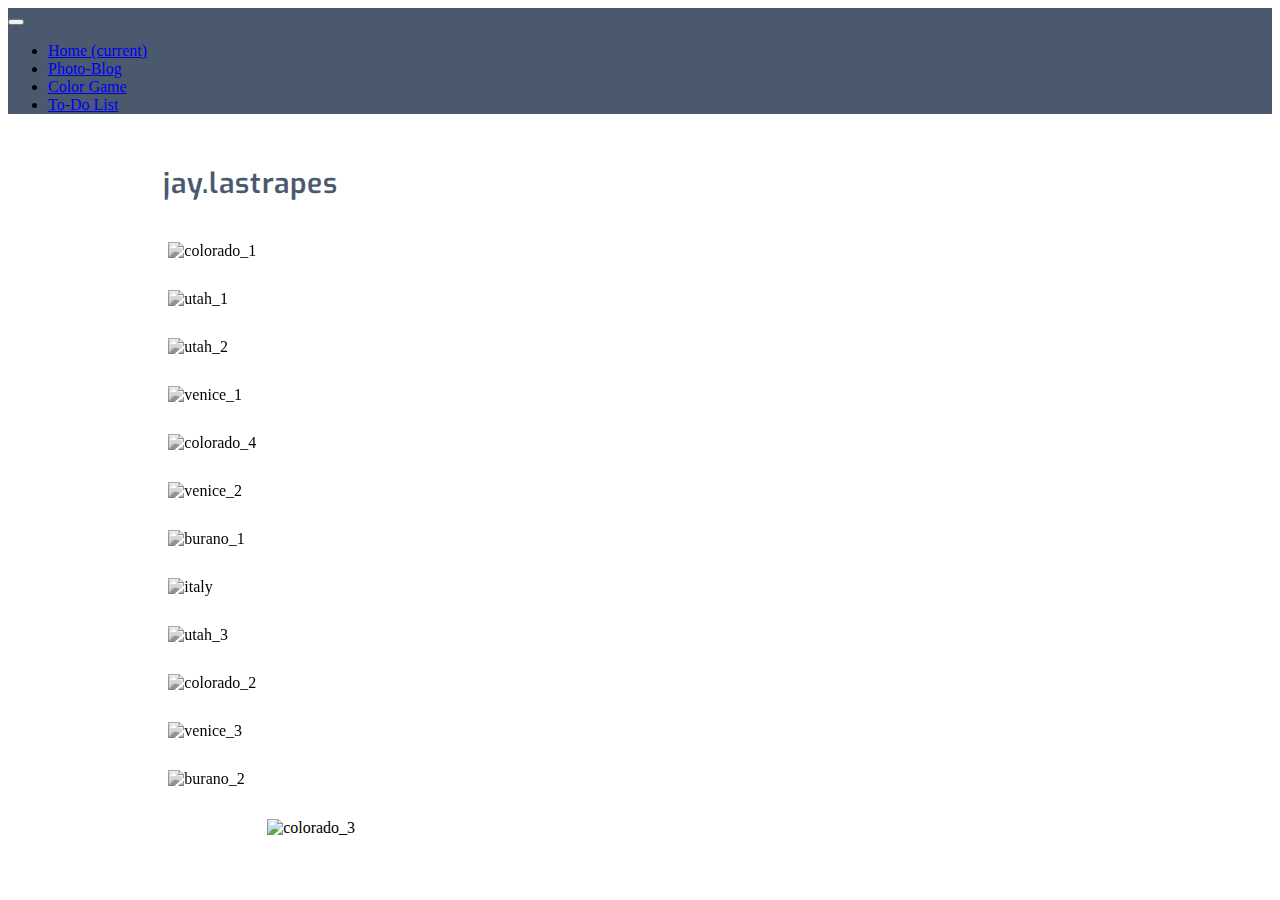
==== index.html @ 01e43e7c "initial commit after changing from main website to photoblog only" ====
<!DOCTYPE html>
<html lang="en">
<head>
	<meta charset="UTF-8">
	<meta name="viewport" content="width=device-width, initial-scale=1.0">
	<meta http-equiv="X-UA-Compatible" content="ie=edge">
	<title>Jay Lastrapes - RAVenture/Italy 2017</title>

	<link href="https://fonts.googleapis.com/css?family=Exo:400,600" rel="stylesheet"> 
	<link rel="stylesheet" href="assets/bootstrap-4.2.1/css/bootstrap.min.css">	
	<link rel="stylesheet" href="assets/css/styles.css">
  <script type='text/javascript' src='assets/js/lib/jquery-3.3.1.min.js'></script>
</head>


<body>
	<div id="blurredBG">

		<nav class="navbar navbar-expand-lg navbar-dark bg-dark">
			<a class="navbar-brand" href="#"> </a>
			<button class="navbar-toggler" type="button" data-toggle="collapse" data-target="#navbarSupportedContent" aria-controls="navbarSupportedContent" aria-expanded="false" aria-label="Toggle navigation">
				<span class="navbar-toggler-icon"></span>
			</button>
			<div class="collapse navbar-collapse" id="navbarSupportedContent">
				<ul class="navbar-nav mr-auto">
					<li class="nav-item active mx-2">
						<a class="nav-link" href="http://www.jaylastrapes.com">Home <span class="sr-only">(current)</span></a>
					</li>
					<li class="nav-item mx-2">
						<a class="nav-link" href="http://www.jaylastrapes.com/photoblog/">Photo-Blog</a>
					</li>
					<li class="nav-item mx-2">
						<a class="nav-link" href="http://www.jaylastrapes.com/colorgame/">Color Game</a>
					</li>
					<li class="nav-item mx-2">
						<a class="nav-link" href="http://www.jaylastrapes.com/todolist/">To-Do List</a>
					</li>
					<!-- <li class="nav-item dropdown">
						<a class="nav-link dropdown-toggle" href="#" id="navbarDropdown" role="button" data-toggle="dropdown" aria-haspopup="true" aria-expanded="false">
							Dropdown
						</a>
						<div class="dropdown-menu" aria-labelledby="navbarDropdown">
							<a class="dropdown-item" href="#">Action</a>
							<a class="dropdown-item" href="#">Another action</a>
							<div class="dropdown-divider"></div>
							<a class="dropdown-item" href="#">Something else here</a>
						</div>
					</li> -->
				</ul>
				<!-- <form class="form-inline my-2 my-lg-0">
					<input class="form-control mr-sm-2" type="search" placeholder="Search" aria-label="Search">
					<button class="btn btn-outline-success my-2 my-sm-0" type="submit">Search</button>
				</form> -->
			</div>
		</nav>

		<h1 id="bootstrap_h1">
			<div id="jl">jay.lastrapes
			</div>
		</h1>

		<div class="container-fluid" id="div_top">



			<div id="images">
				<div class="row" id="r1">
					<div class="col-lg-3 col-md-4 col-sm-6 col-6 bts_img"><img src="images/colorado_1.jpg" alt="colorado_1" title="Boulder, CO"></div>
					<div class="col-lg-3 col-md-4 col-sm-6 col-6 bts_img"><img src="images/utah_1.jpg" alt="utah_1" title="Moab, UT"></div>	
					<div class="col-lg-3 col-md-4 col-sm-6 col-6 bts_img"><img src="images/utah_2.jpg" alt="utah_2" title="Salt Flats, UT"></div>			
					<div class="col-lg-3 col-md-4 col-sm-6 col-6 bts_img"><img src="images/venice_1.jpg" alt="venice_1" title="Venice, Italy"></div>	
				<!-- </div>
				
				<div class="row" id="r2"> -->
					<div class="col-lg-3 col-md-4 col-sm-6 col-6 bts_img"><img src="images/colorado_4.jpg" alt="colorado_4" title="Morrison, CO"></div>		
					<div class="col-lg-3 col-md-4 col-sm-6 col-6 bts_img"><img src="images/venice_2.jpg" alt="venice_2" title="Venice, Italy"></div>		
					<div class="col-lg-3 col-md-4 col-sm-6 col-6 bts_img"><img src="images/burano_1.jpg" alt="burano_1" title="Burano, Italy"></div>
					<div class="col-lg-3 col-md-4 col-sm-6 col-6 bts_img"><img src="images/italy.jpg" alt="italy" title="Italy"></div>	
				<!-- </div>

				<div class="row" id="r3"> -->
					<div class="col-lg-3 col-md-4 col-sm-6 col-6 bts_img"><img src="images/utah_3.jpg" alt="utah_3" title="Salt Lake City, UT"></div>		
					<div class="col-lg-3 col-md-4 col-sm-6 col-6 bts_img"><img src="images/colorado_2.jpg" alt="colorado_2" title="Boulder, CO"></div>	
					<div class="col-lg-3 col-md-4 col-sm-6 col-6 bts_img"><img src="images/venice_3.jpg" alt="venice_3" title="Venice, Italy"></div>	
					<div class="col-lg-3 col-md-4 col-sm-6 col-6 bts_img"><img src="images/burano_2.jpg" alt="burano_2" title="Burano, Italy"></div>		
				</div>
			</div>
		</div>

		<div id="me">
			<img src="images/colorado_3.jpg" alt="colorado_3" title="Independence Pass, CO">
		</div>
	</div>


	<!-- The Modal -->
	<div id="myModal" class="modal">
		<!-- The Close Button -->
		<span class="close">&times;</span>
		<!-- Modal Content (The Image) -->
		<img class="modal-content" id="img01" src="images/colorado_1F.jpg" title="Click for full-size photo in separate window">
		<!-- Modal Caption (Image Text) -->
		<div id="caption">Colorado</div>
	</div>

	
	<script type="text/javascript" src="assets/js/photoblog.js"></script>
	<script
		src="https://code.jquery.com/jquery-3.3.1.js"
		integrity="sha256-2Kok7MbOyxpgUVvAk/HJ2jigOSYS2auK4Pfzbm7uH60="
		crossorigin="anonymous">
	</script>
	<script src="assets/bootstrap-4.2.1/js/bootstrap.min.js"></script>

</body>
</html>
---- assets/css/styles.css ----
body {
}

.bodyModalBG {
	filter: blur(5px);
	-webkit-filter: blur(5px);	
}

.bg-dark {
	background: rgb(75, 89, 110) !important;
}

#bootstrap_h1 {
	font-family: Exo, sans-serif;
	margin-bottom: 2%;
	margin-top: 4%;
	margin-left: 11.5%;
	width: 77%;
	text-indent: 10px;
	font-size: 2.2vw;
}

#jl {
	font-weight: 600;
	color: rgb(75, 89, 110);
	letter-spacing: 1px;
}

#uc {
	font-weight: 400;
	color: rgb(175, 187, 202);
	margin-right: auto;
	font-size: 2.0vw;
	letter-spacing: 0px;
}

#div_top {
	margin-top: 0px;
}

#images {
	width: 77%;
	margin: auto;
}

#images img {
	filter: grayscale(100);
	float: left;
	width: 100%;  /*  necessary otherwise pictures will be full size */
	padding: 15px;
	margin: 0px;
	transition: filter 0.4s;
	-moz-transition: filter 0.4s;
	-webkit-transition: filter 0.4s;
}

#images img:hover {
	filter: grayscale(0);
}

.clickDown {
	filter: grayscale(100) !important;
}

.bts_img {
	padding: 0px;
}

#me img {
	display: block;
	margin-left: auto;
	margin-right: auto;
	width: 59%;
	padding: 1.25%;
}




/* // New test code: */

/* The Modal (background) */
.modal {
  display: none; /* Hidden by default */
  position: fixed; /* Stay in place */
  z-index: 1; /* Sit on top */
	padding-top: 20px; /* Location of the box */
	padding-bottom: 5px;
  left: 0;
	top: 0;
  width: 100%; /* Full width */
	height: 100%; /* Full height */
	overflow: auto; /* Enable scroll if needed */	
  background-color: rgb(0,0,0); /* Fallback color */
  background-color: rgba(0,0,0,0.4); /* Black w/ opacity */
}

/* Modal Content (Image) */
.modal-content {
  margin: auto;
  display: block;
	max-height: 95%;
	max-width: 98%;
	width: auto;
	border-radius: 0;
	box-shadow: 0 5px 15px rgba(0,0,0,.7);
}

/* Caption of Modal Image (Image Text) - Same Width as the Image */
#caption {
  margin: auto;
  display: block;
  width: 80%;
  max-width: 700px;
  text-align: center;
  color: rgb(236, 236, 236);
  padding: 10px 0;
  height: 80px;
}

/* Add Animation - Zoom in the Modal */
.modal-content, #caption {
  animation-name: zoom;
  animation-duration: 0.5s;
}

@keyframes zoom {
  from {transform:scale(0)}
  to {transform:scale(1)}
}

/* The Close Button */
.close {
	z-index: 2;
  position: absolute;
  top: 15px;
  right: 50px;
  color: #ffffff;
  font-size: 80px;
  font-weight: bold;
  transition: 0.3s;
}

.close:hover,
.close:focus {
  color: rgb(255, 255, 255);
  text-decoration: none;
  cursor: pointer;
}

/* 100% Image Width on Smaller Screens */
@media only screen and (max-width: 700px){
  .modal-content {
    width: 100%;
	}
	.close {
		font-size: 40px;
		right: 15px;
	}
}
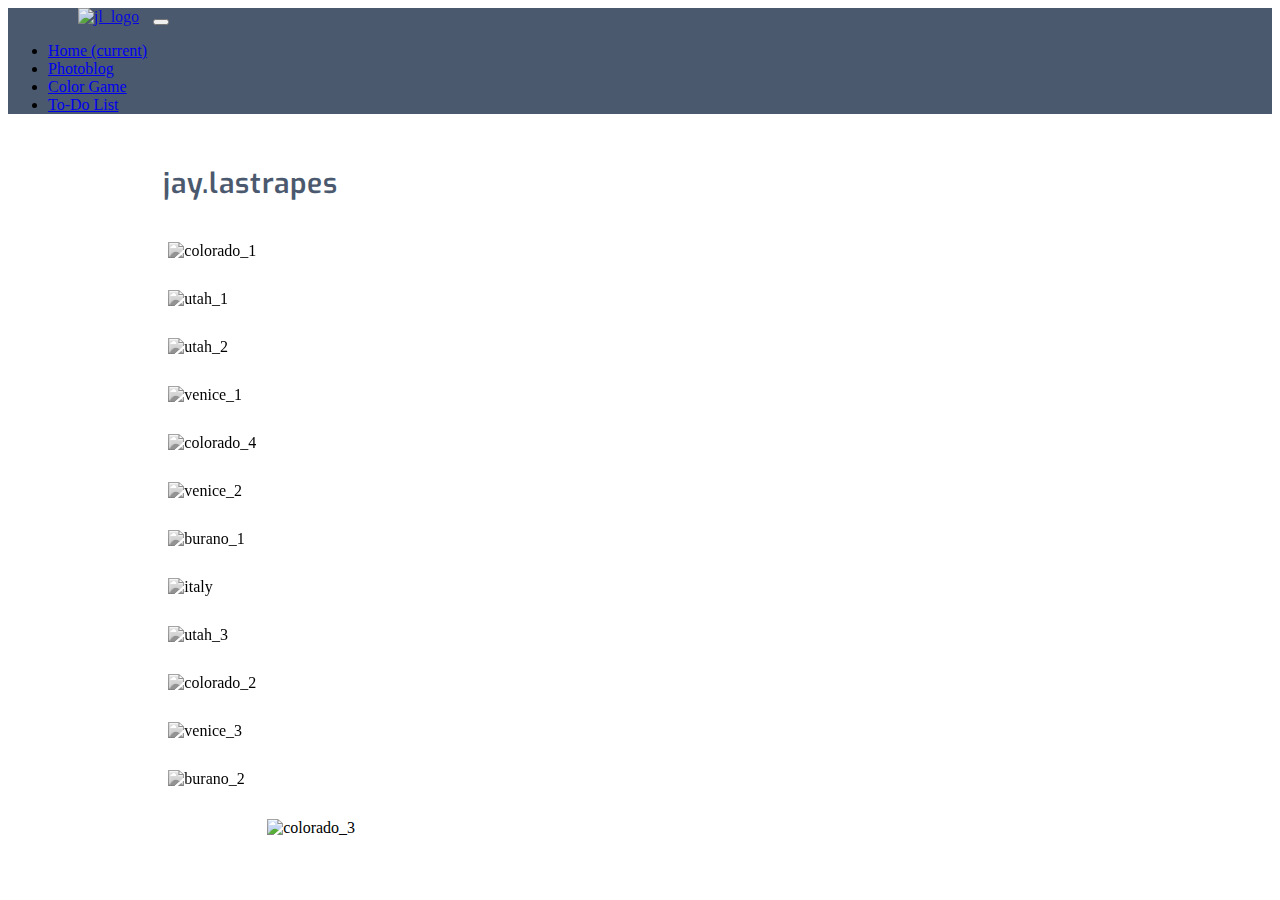
==== commit 31b6a9d4: "added JL logo, fixed bug where photos wouldn't cycle if www. was omitted in address" ====
--- a/index.html
+++ b/index.html
@@ -16,18 +16,18 @@
 <body>
 	<div id="blurredBG">
 
-		<nav class="navbar navbar-expand-lg navbar-dark bg-dark">
-			<a class="navbar-brand" href="#"> </a>
+		<nav class="navbar navbar-expand-md navbar-dark bg-dark">
+			<a class="navbar-brand" href="http://www.jaylastrapes.com"><img class="logo" src="images/jl_logo.png" alt="jl_logo"></a>
 			<button class="navbar-toggler" type="button" data-toggle="collapse" data-target="#navbarSupportedContent" aria-controls="navbarSupportedContent" aria-expanded="false" aria-label="Toggle navigation">
 				<span class="navbar-toggler-icon"></span>
 			</button>
 			<div class="collapse navbar-collapse" id="navbarSupportedContent">
 				<ul class="navbar-nav mr-auto">
-					<li class="nav-item active mx-2">
+					<li class="nav-item active mx-3">
 						<a class="nav-link" href="http://www.jaylastrapes.com">Home <span class="sr-only">(current)</span></a>
 					</li>
 					<li class="nav-item mx-2">
-						<a class="nav-link" href="http://www.jaylastrapes.com/photoblog/">Photo-Blog</a>
+						<a class="nav-link" href="http://www.jaylastrapes.com/photoblog/">Photoblog</a>
 					</li>
 					<li class="nav-item mx-2">
 						<a class="nav-link" href="http://www.jaylastrapes.com/colorgame/">Color Game</a>
@@ -35,13 +35,14 @@
 					<li class="nav-item mx-2">
 						<a class="nav-link" href="http://www.jaylastrapes.com/todolist/">To-Do List</a>
 					</li>
-					<!-- <li class="nav-item dropdown">
-						<a class="nav-link dropdown-toggle" href="#" id="navbarDropdown" role="button" data-toggle="dropdown" aria-haspopup="true" aria-expanded="false">
-							Dropdown
+					<!-- <li class="nav-item dropdown mx-2">
+						<a class="nav-link dropdown-toggle" id="navbarDropdown" role="button" data-toggle="dropdown" aria-haspopup="true" aria-expanded="false">
+							Projects
 						</a>
 						<div class="dropdown-menu" aria-labelledby="navbarDropdown">
-							<a class="dropdown-item" href="#">Action</a>
-							<a class="dropdown-item" href="#">Another action</a>
+							<a class="dropdown-item" href="http://www.jaylastrapes.com/photoblog/">Photoblog</a>
+							<a class="dropdown-item" href="http://www.jaylastrapes.com/colorgame/">Color Game</a>
+							<a class="dropdown-item" href="http://www.jaylastrapes.com/todolist/">To-Do List</a>
 							<div class="dropdown-divider"></div>
 							<a class="dropdown-item" href="#">Something else here</a>
 						</div>
--- a/assets/css/styles.css
+++ b/assets/css/styles.css
@@ -8,6 +8,12 @@
 
 .bg-dark {
 	background: rgb(75, 89, 110) !important;
+}
+
+.logo {
+	margin: 0 10px 0 70px;
+	width: 40px;
+	opacity: 0.9;
 }
 
 #bootstrap_h1 {
@@ -149,12 +155,24 @@
 }
 
 /* 100% Image Width on Smaller Screens */
-@media only screen and (max-width: 700px){
+@media only screen and (max-width: 650px){
+	.logo {
+		margin: 0;
+		width: 35px;
+	}
+	#jl {
+		font-size: 1rem;
+		margin-top: 30px;
+		margin-bottom: 10px;
+	}
   .modal-content {
-    width: 100%;
+		width: 100%;
+		/* vertical-align: middle;
+		display: inline-block; */
 	}
 	.close {
-		font-size: 40px;
-		right: 15px;
+		font-size: 60px;
+		right: 20px;
+		top: 20px;
 	}
 } 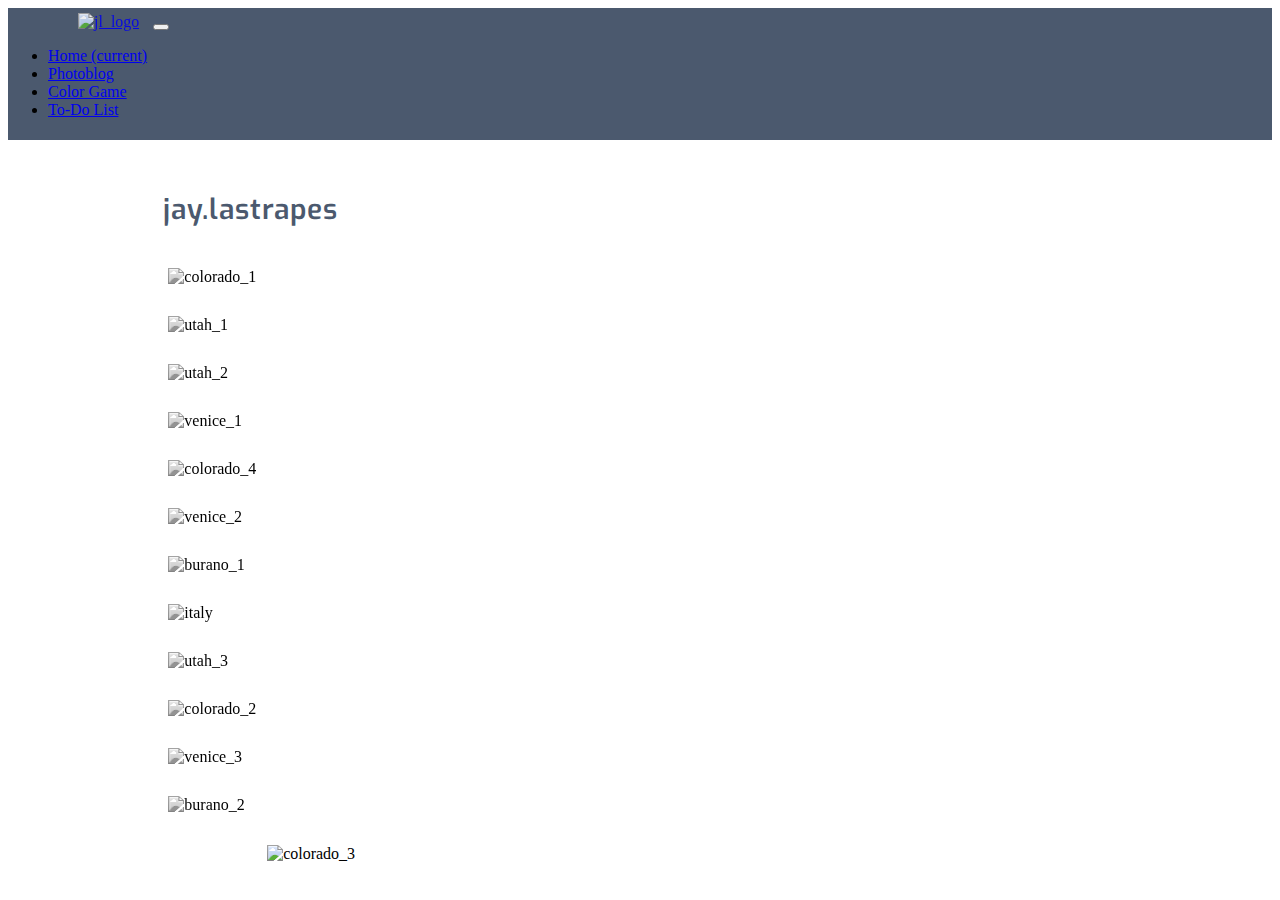
==== commit 4f2c581a: "fixed photoblog.js and index version bugs" ====
--- a/index.html
+++ b/index.html
@@ -9,6 +9,7 @@
 	<link href="https://fonts.googleapis.com/css?family=Exo:400,600" rel="stylesheet"> 
 	<link rel="stylesheet" href="assets/bootstrap-4.2.1/css/bootstrap.min.css">	
 	<link rel="stylesheet" href="assets/css/styles.css">
+	<link rel="stylesheet" href="https://use.fontawesome.com/releases/v5.7.1/css/all.css" integrity="sha384-fnmOCqbTlWIlj8LyTjo7mOUStjsKC4pOpQbqyi7RrhN7udi9RwhKkMHpvLbHG9Sr" crossorigin="anonymous">
   <script type='text/javascript' src='assets/js/lib/jquery-3.3.1.min.js'></script>
 </head>
 
@@ -98,10 +99,19 @@
 	<div id="myModal" class="modal">
 		<!-- The Close Button -->
 		<span class="close">&times;</span>
+
 		<!-- Modal Content (The Image) -->
-		<img class="modal-content" id="img01" src="images/colorado_1F.jpg" title="Click for full-size photo in separate window">
-		<!-- Modal Caption (Image Text) -->
-		<div id="caption">Colorado</div>
+		<span class="imageSpan">
+			<span class="centerImage">
+				<img class="modal-content" id="img01" src="images/colorado_1F.jpg" title="Click for full-size photo in separate window">
+			</span>
+			<span class="leftArrow"> <i class="fas fa-angle-left"></i> </span>
+			<span class="rightArrow"> <i class="fas fa-angle-right"></i> </span>
+			<!-- Modal Caption (Image Text) -->
+			<div id="caption">Colorado</div>
+		</span>
+		
+
 	</div>
 
 	
--- a/assets/css/styles.css
+++ b/assets/css/styles.css
@@ -1,4 +1,9 @@
 body {
+}
+
+.navbar {
+	padding-top: 5px;
+	padding-bottom: 5px;
 }
 
 .bodyModalBG {
@@ -88,7 +93,8 @@
 /* The Modal (background) */
 .modal {
   display: none; /* Hidden by default */
-  position: fixed; /* Stay in place */
+	position: fixed; /* Stay in place */
+	float: left;
   z-index: 1; /* Sit on top */
 	padding-top: 20px; /* Location of the box */
 	padding-bottom: 5px;
@@ -101,6 +107,15 @@
   background-color: rgba(0,0,0,0.4); /* Black w/ opacity */
 }
 
+/* .imageSpan {
+	position: relative;
+	display: block;
+	margin: auto;
+	max-height: 95%;
+	max-width: 98%;
+	width: 98%;
+} */
+
 /* Modal Content (Image) */
 .modal-content {
   margin: auto;
@@ -137,7 +152,7 @@
 
 /* The Close Button */
 .close {
-	z-index: 2;
+	z-index: 4;
   position: absolute;
   top: 15px;
   right: 50px;
@@ -154,8 +169,53 @@
   cursor: pointer;
 }
 
+.leftArrow {
+	position: absolute;
+	top: 0px;
+	left: 15px;
+	height: 36%;
+	width: 10%;
+	color: #ffffff;
+  font-size: 80px;
+  font-weight: bold;
+	transition: 0.3s;
+	text-align: center;
+	z-index: 3;
+	opacity: 0.4;
+	margin: 14% 3%;
+}
+
+.leftArrow:hover {
+	opacity: 0.7;
+}
+
+.rightArrow {
+	position: absolute;
+	top: 0px;
+	right: 15px;
+	height: 36%;
+	width: 10%;
+	color: #ffffff;
+  font-size: 80px;
+  font-weight: bold;
+	transition: 0.3s;
+	text-align: center;
+	z-index: 3;
+	opacity: 0.4;
+	margin: 14% 3%;
+}
+
+.rightArrow:hover {
+	opacity: 0.7;
+}
+
+.fas {
+	position: relative;
+	top: 28%;
+}
+
 /* 100% Image Width on Smaller Screens */
-@media only screen and (max-width: 650px){
+@media only screen and (max-width: 550px){
 	.logo {
 		margin: 0;
 		width: 35px;
@@ -165,14 +225,41 @@
 		margin-top: 30px;
 		margin-bottom: 10px;
 	}
+	.modal {
+		padding-top: 35%;
+	}
   .modal-content {
 		width: 100%;
-		/* vertical-align: middle;
-		display: inline-block; */
 	}
 	.close {
-		font-size: 60px;
-		right: 20px;
-		top: 20px;
+		font-size: 50px;
+		right: 10px;
+		top: 10%;
+	}
+	.leftArrow {
+		width: 22%;
+		height: 100%;
+		margin: 0;
+		text-align: left;
+		left: 0;
+	}
+	.leftArrow:active {
+		background: linear-gradient(to left, rgba(0,0,0,0), rgba(0,0,0,0.4));
+	}
+	.rightArrow {
+		width: 22%;
+		height: 100%;
+		margin: 0;
+		text-align: right;
+		right: 0;
+	}	
+	.rightArrow:active {
+		background: linear-gradient(to right, rgba(0,0,0,0), rgba(0,0,0,0.4));
+	}
+	.fas {
+		visibility: hidden;
+		font-size: 30px;
+		top: 25%;
+		margin: 5px;
 	}
 } 